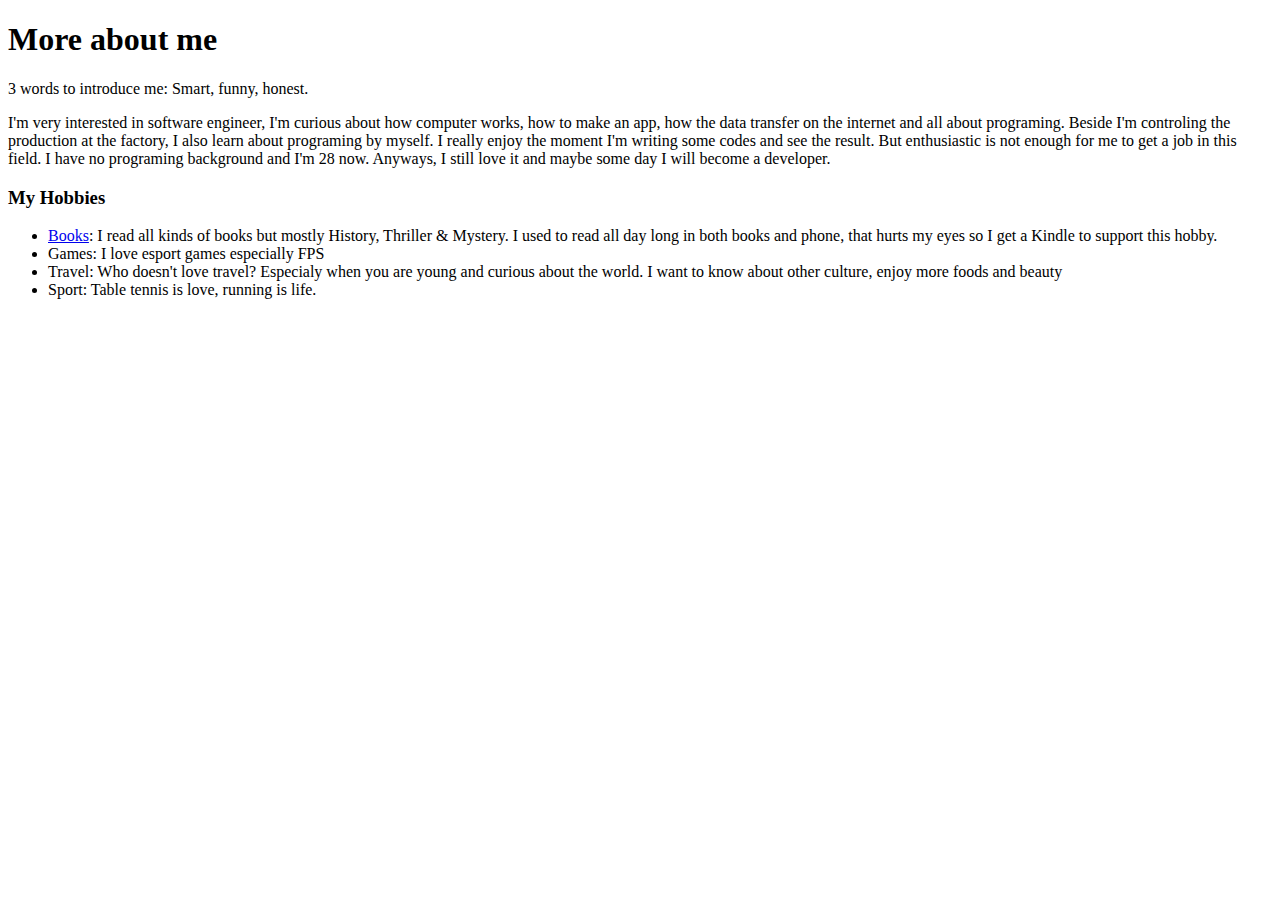
==== hobbies.html @ b1a59a38 "Add files via upload" ====
<!DOCTYPE html>
<html lang="en" dir="ltr">
  <head>
    <meta charset="utf-8">
    <title>About me</title>
  </head>
  <body>
    <h1>More about me</h1>
    3 words to introduce me: Smart, funny, honest.<br>
    <p>
      I'm very interested in software engineer, I'm curious about how computer works, how to make an app,
      how the data transfer on the internet and all about programing.
      Beside I'm controling the production at the factory, I also learn about programing by myself.
      I really enjoy the moment I'm writing some codes and see the result. But enthusiastic is not enough for me to get a job
      in this field. I have no programing background and I'm 28 now. Anyways, I still love it and maybe some day I will become
      a developer.
    </p>
    <h3>My Hobbies</h3>
    <ul>
      <li><a href="https://www.goodreads.com/user/show/130751328-thanh-nguyen">Books</a>:
        I read all kinds of books but mostly History, Thriller & Mystery.
        I used to read all day long in both books and phone, that hurts my eyes so I get a Kindle to support this hobby.
      </li>
      <li>Games: I love esport games especially FPS</li>
      <li>Travel: Who doesn't love travel? Especialy when you are young and curious about the world.
      I want to know about other culture, enjoy more foods and beauty</li>
      <li>Sport: Table tennis is love, running is life.</li>
    </ul>
  </body>
</html>
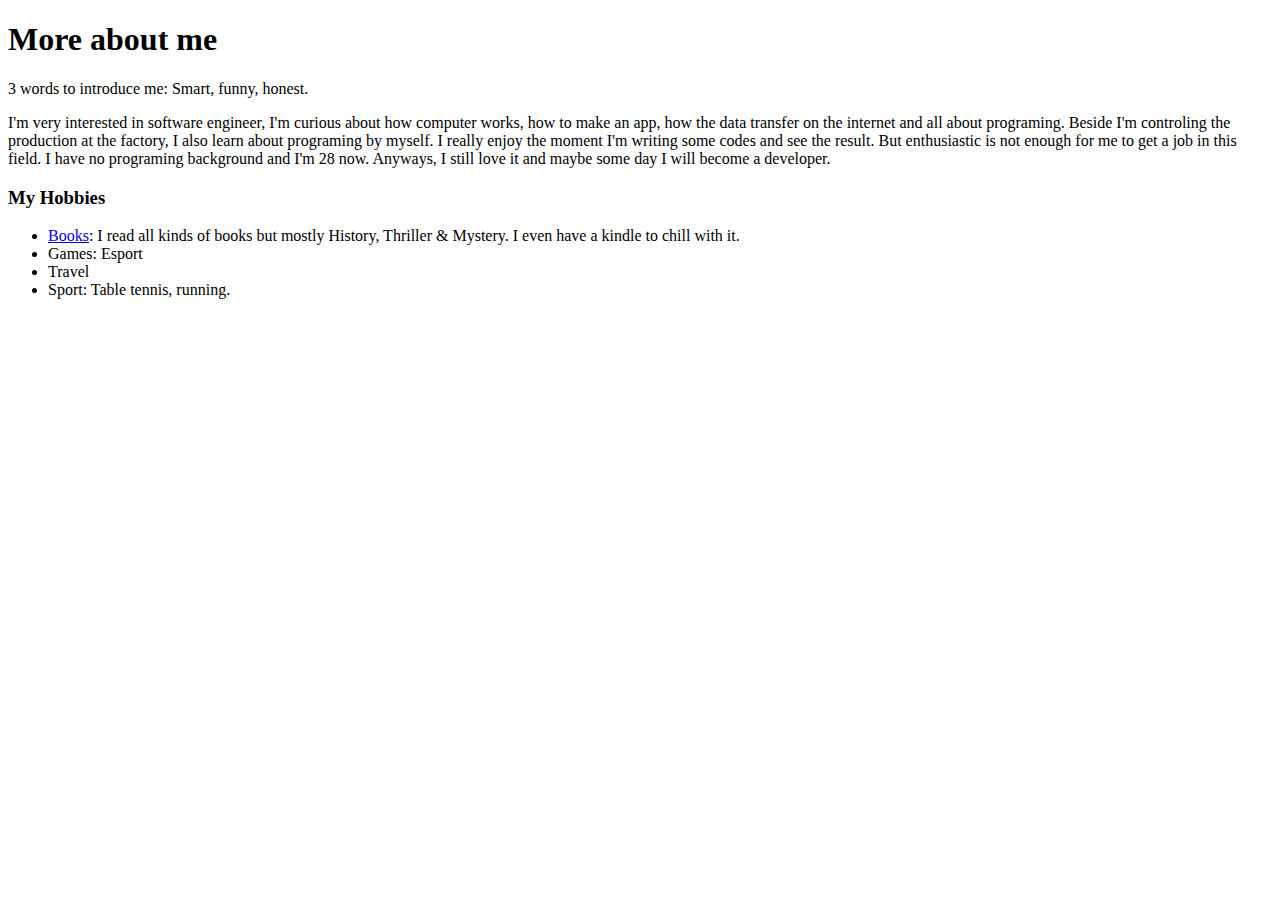
==== commit 2ed461ae: "Update hobbies.html" ====
--- a/hobbies.html
+++ b/hobbies.html
@@ -19,12 +19,11 @@
     <ul>
       <li><a href="https://www.goodreads.com/user/show/130751328-thanh-nguyen">Books</a>:
         I read all kinds of books but mostly History, Thriller & Mystery.
-        I used to read all day long in both books and phone, that hurts my eyes so I get a Kindle to support this hobby.
+        I even have a kindle to chill with it.
       </li>
-      <li>Games: I love esport games especially FPS</li>
-      <li>Travel: Who doesn't love travel? Especialy when you are young and curious about the world.
-      I want to know about other culture, enjoy more foods and beauty</li>
-      <li>Sport: Table tennis is love, running is life.</li>
+      <li>Games: Esport</li>
+      <li>Travel</li>
+      <li>Sport: Table tennis, running.</li>
     </ul>
   </body>
 </html>
